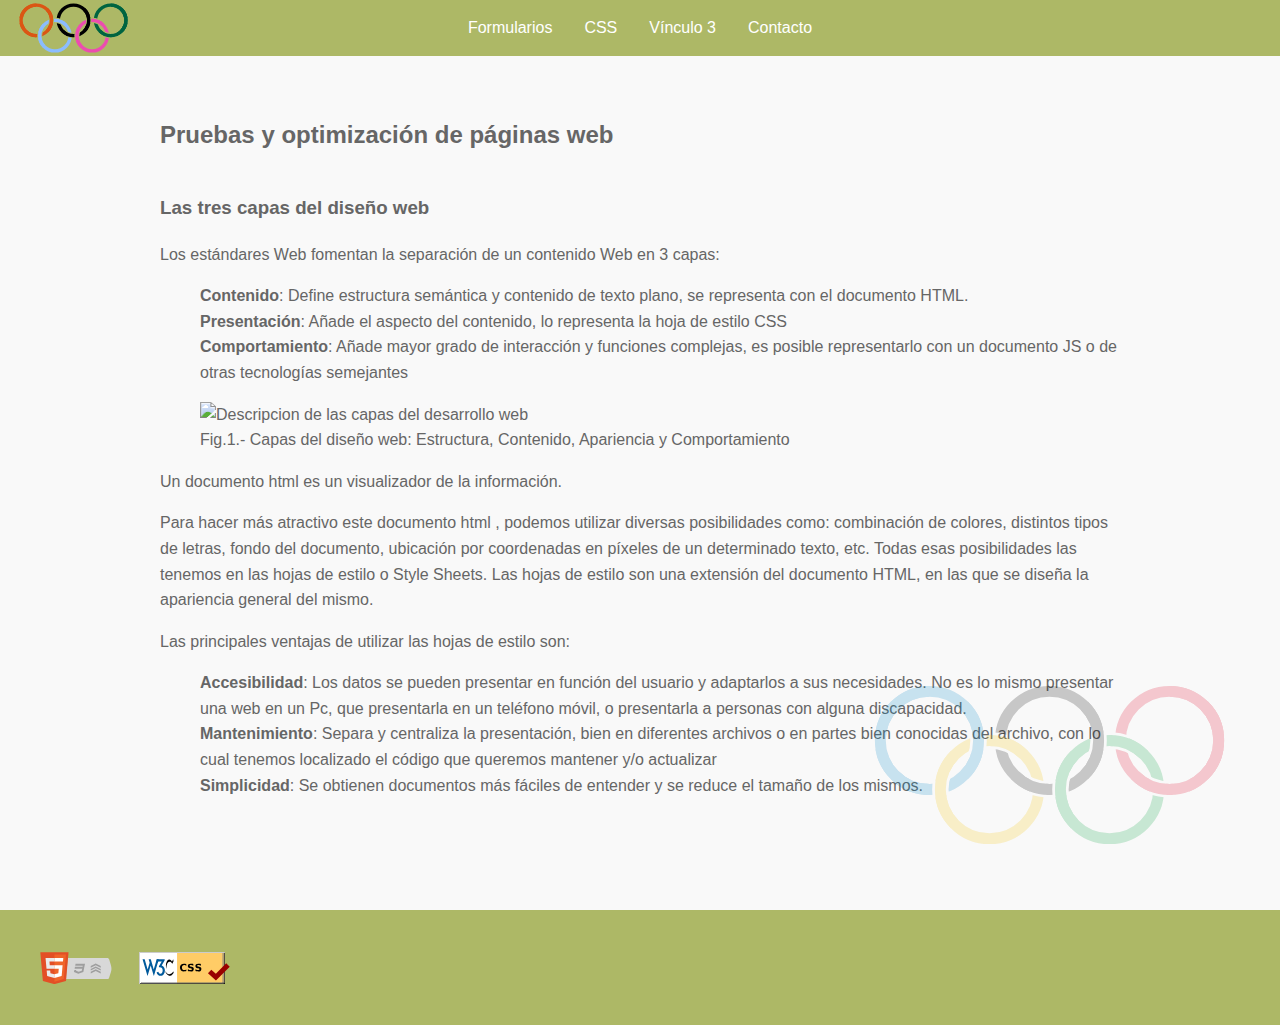
==== pages/css/index.html @ 8000531c "Repara rutas internas" ====
<!DOCTYPE html>
<html lang="es" dir="ltr">

<head>
    <meta charset="utf-8" />
    <meta name="viewport" content="width=device-width, initial-scale=1.0" />
    <meta http-equiv="X-UA-Compatible" content="ie=edge" />
    <meta name="robots" content="noIndex, noFollow" />
    <meta name="description" content="Sitio web de prueba elaborado en el curso de Confección y Publicación de Páginas Web (IFCD0110). Unidad Formativa UF1306 Pruebas de funcionalidades y optimización de páginas web" />
    <link rel="shortcut icon" href="../../assets/img/favicon.ico" type="image/vnd.microsoft.icon" />
    <link rel="stylesheet" type="text/css" href="../../assets/css/application.css" />
    <title>UF1306 | Pruebas de funcionalidades y optimización de páginas web</title>
</head>

<body>
    <!-- El header es la cabecera de la página web lleva el único encabezado h1 de la página -->
    <header class="distribute">
        <a href="../../index.html" title="Inicio">
            <figure class="logo"></figure>
            <h1 class="pechado">MF0951</h1>
        </a>
    </header>
    <nav class="main-center">
        <h2 class="pechado">Menú Principal</h2>
        <input id="icon-menu" name="icon-menu" type="checkbox" />
        <label for="icon-menu" class="icon-menu" aria-label="Abrir/Cerrar">Menú</label>

        <ul class="principal">
            <li>
                <a href="../formularios.html">Formularios</a>
            </li>
            <li>
                <a href="#">CSS</a>
                <ul>
                    <li>
                        <a href="textos.html">Textos</a>
                    </li>
                    <li>
                        <a href="imagenes.html">Imágenes</a>
                    </li>
                    <li>
                        <a href="#">Vínculo 2.c</a>
                    </li>
                </ul>
            </li>
            <li>
                <a href="#">Vínculo 3</a>
            </li>
            <li>
                <a href="../contacto.html">Contacto</a>
            </li>
        </ul>
    </nav>

    <main>
        <section class="tema textos agua justify">
            <header class="portada" style="background-image: url('https://cdn.pixabay.com/photo/2016/11/17/23/29/programming-1832991_960_720.png');">
                <h2>Pruebas y optimización de páginas web</h2>
            </header>
            <article class="article index">
                <h3>Las tres capas del diseño web</h3>
                <p>
                    Los estándares Web fomentan la separación de un contenido Web en 3 capas:
                </p>
                <ul>
                    <li>
                        <strong>Contenido</strong>:
                        <span>
                            Define estructura semántica y contenido de texto plano, se representa con el documento HTML.
                        </span>
                    </li>
                    <li>
                        <strong>Presentación</strong>:
                        <span>
                            Añade el aspecto del contenido, lo representa la hoja de estilo CSS
                        </span>
                    </li>
                    <li>
                        <strong>Comportamiento</strong>:
                        <span>
                            Añade mayor grado de interacción y funciones complejas, es posible representarlo con un documento JS o de otras tecnologías semejantes
                        </span>
                    </li>
                </ul>
                <figure class="img">
                    <img src="assets/img/index_capas-disenho-web.jpeg" alt="Descripcion de las capas del desarrollo web" />
                    <figcaption>
                        Fig.1.- Capas del diseño web: Estructura, Contenido, Apariencia y Comportamiento
                    </figcaption>
                </figure>
                <p>
                    Un documento html es un visualizador de la información.
                </p>
                <p>
                    Para hacer más atractivo este documento html , podemos utilizar diversas posibilidades como: combinación de colores, distintos tipos de letras, fondo del documento, ubicación por coordenadas en píxeles de un determinado texto,
                    etc. Todas esas posibilidades las tenemos en las hojas de estilo o Style Sheets. Las hojas de estilo son una extensión del documento HTML, en las que se diseña la apariencia general del mismo.
                </p>
                <p>
                    Las principales ventajas de utilizar las hojas de estilo son:
                </p>
                <ul>
                    <li>
                        <strong>Accesibilidad</strong>:
                        <span>
                            Los datos se pueden presentar en función del usuario y adaptarlos a sus necesidades. No es lo mismo presentar una web en un Pc, que presentarla en un teléfono móvil, o presentarla a personas con alguna discapacidad.
                        </span>
                    </li>
                    <li>
                        <strong>Mantenimiento</strong>:
                        <span>
                            Separa y centraliza la presentación, bien en diferentes archivos o en partes bien conocidas del archivo, con lo cual tenemos localizado el código que queremos mantener y/o actualizar
                        </span>
                    </li>
                    <li>
                        <strong>Simplicidad</strong>:
                        <span>
                            Se obtienen documentos más fáciles de entender y se reduce el tamaño de los mismos.
                        </span>
                    </li>
                </ul>
            </article>
        </section>
    </main>
    <footer>
        <h2 class="pechado">Pie de página</h2>
        <ul class="validadores">
            <li class="validator cross-centro">
                <a href="https://validator.w3.org/nu/" target="_blank" title="Documento HTML5 validado con Nu Html Checker">
                    <figure class="xhtml5"></figure>
                </a>
            </li>
            <li class="validator cross-centro">
                <a href="https://jigsaw.w3.org/css-validator/" target="_blank" title="Esta página web es un documento CSS versión 3 + SVG válido!">
                    <figure class="w3c"></figure>
                </a>
            </li>
        </ul>
    </footer>

</body>

</html>
---- assets/css/application.css ----
@charset "utf-8";
/*

-------------------------------
    --- Inicializaciones ---
-------------------------------

*/
@import url('_common/_vendors/normalize.css');
@import url('_app/_theme/base.css');
@import url('_app/_theme/variables.css');
/*

-------------------------------------
    --- Maquetación del sitio ---
-------------------------------------

*/
@import url('_app/_theme/tema.css');
/*

-------------------------------------------
    --- Branding | Tema Corporativo ---
-------------------------------------------

*/
@import url('_app/_theme/fonts.css');

/*

----------------------------------------------------------------
    --- Capas (header | menu | main | aside/s | footer ) ---
----------------------------------------------------------------

*/
@import url('_app/_layout/header.css');
@import url('_app/_layout/menu.css');
@import url('_app/_layout/footer.css');
@import url('_app/_layout/formularios.css');

/*

--------------------------------------------------------------------------
    --- Utilidades | librerías de estilos comunes a varios proyectos ---
--------------------------------------------------------------------------

*/
@import url('_common/_utils/iconos.css');
@import url('_common/_utils/flexbox.css');
@import url('_common/_utils/visibilidad.css');


/*

----------------------------------------------------------------
    --- Vistas, estilos de las páginas ---
----------------------------------------------------------------

*/
@import url('_app/_views/common.css');
@import url('_app/_views/index.css');
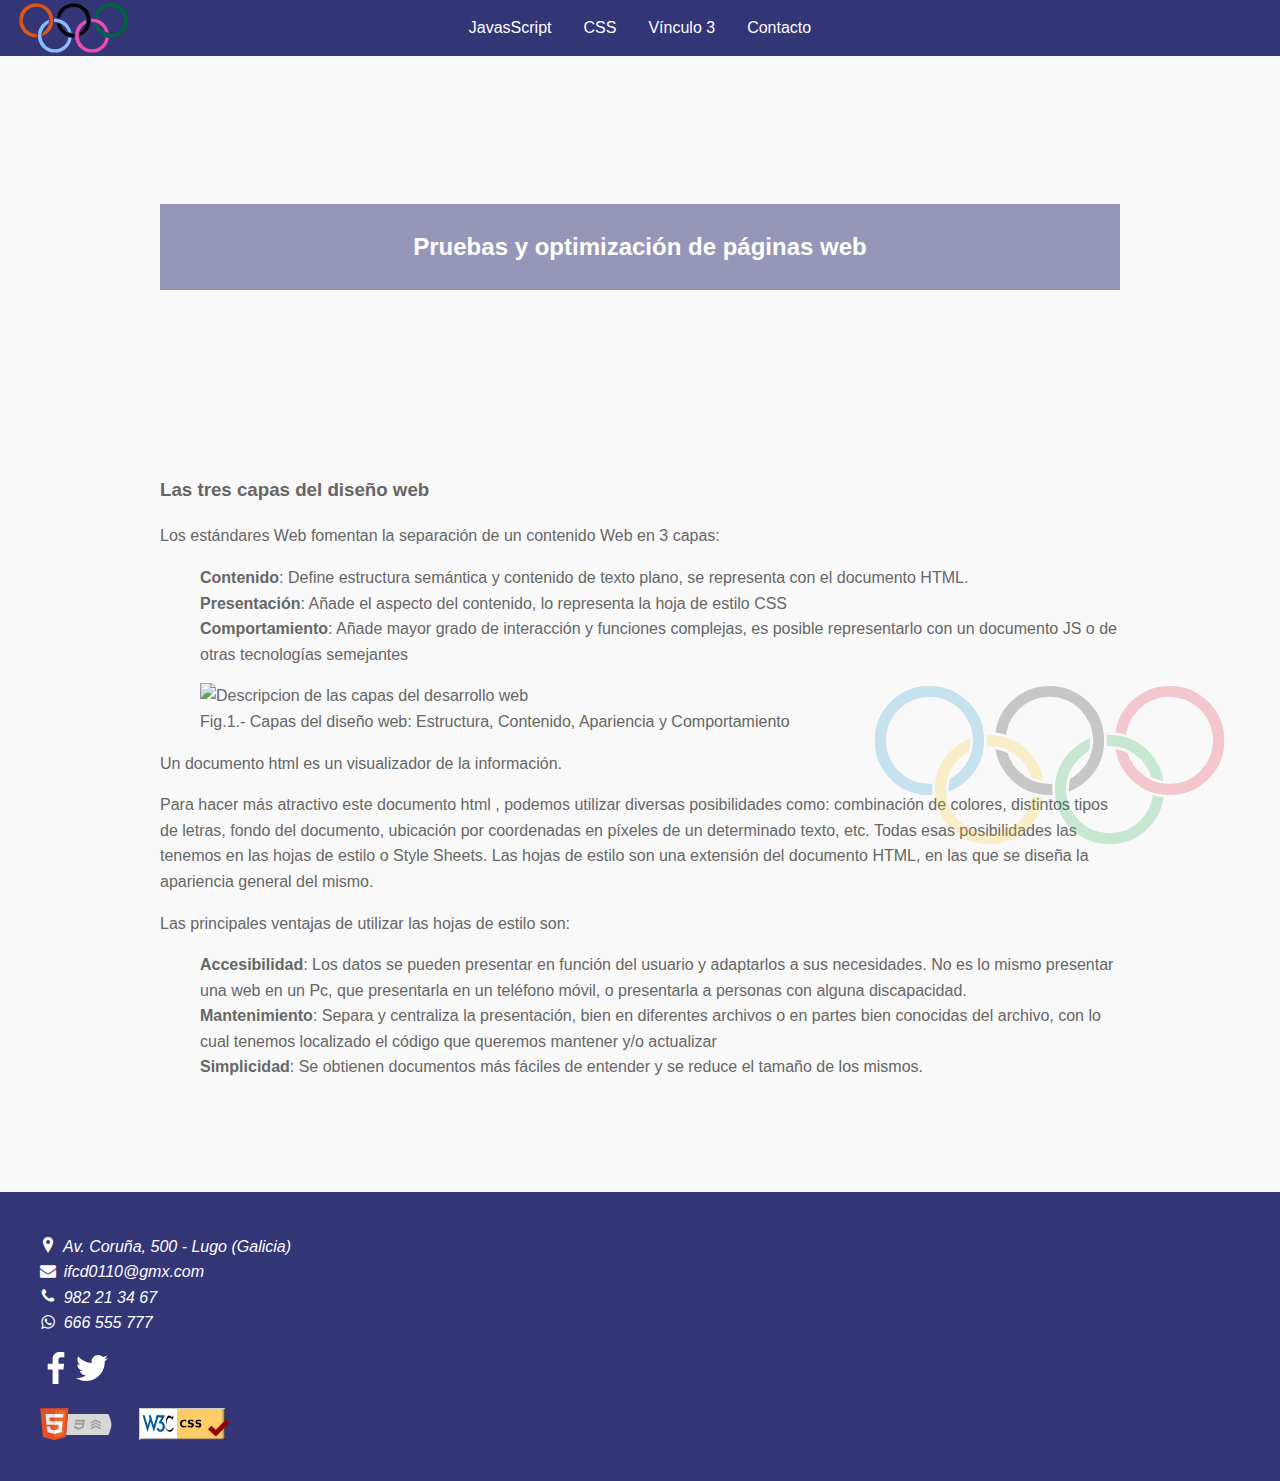
==== commit 9c8ea95e: "Verifica todos los menus" ====
--- a/pages/css/index.html
+++ b/pages/css/index.html
@@ -27,7 +27,12 @@
 
         <ul class="principal">
             <li>
-                <a href="../formularios.html">Formularios</a>
+                <a href="../javascript/index.html">JavasScript</a>
+                <ul>
+                    <li>
+                        <a href="../javascript/formularios.html">Formularios</a>
+                    </li>
+                </ul>
             </li>
             <li>
                 <a href="#">CSS</a>
@@ -123,20 +128,83 @@
     </main>
     <footer>
         <h2 class="pechado">Pie de página</h2>
-        <ul class="validadores">
-            <li class="validator cross-centro">
-                <a href="https://validator.w3.org/nu/" target="_blank" title="Documento HTML5 validado con Nu Html Checker">
-                    <figure class="xhtml5"></figure>
-                </a>
-            </li>
-            <li class="validator cross-centro">
-                <a href="https://jigsaw.w3.org/css-validator/" target="_blank" title="Esta página web es un documento CSS versión 3 + SVG válido!">
-                    <figure class="w3c"></figure>
-                </a>
-            </li>
-        </ul>
+        <section class="contentinfo">
+            <h3 class="pechado">Información de contacto</h3>
+            <address>
+                <ul>
+                    <li>
+                        <a href="https://goo.gl/maps/s3k1C7FEyn3WrrVn7" title="Ven a visitarnos" target="_blank">
+                            <span class="icon-location" aria-hidden="true"></span>
+                            <span>Av. Coruña, 500 - Lugo (Galicia)</span>
+                        </a>
+                    </li>
+                    <li>
+                        <a href="mailto:ifcd0110@gmx.com" title="Escríbenos" target="_blank">
+                            <span class="icon-mail" aria-hidden="true"></span>
+                            <span>ifcd0110@gmx.com</span>
+                        </a>
+                    </li>
+                    <li>
+                        <a href="tel:+34982213467" title="Llámanos" target="_blank">
+                            <span class="icon-phone" aria-hidden="true"></span>
+                            <span>982 21 34 67</span>
+                        </a>
+                    </li>
+                    <li>
+                        <a href="whatsapp://send?" title="Chatea con nosostros" target="_blank">
+                            <span class="icon-whatsapp" aria-hidden="true"></span>
+                            <span>666 555 777</span>
+                        </a>
+                    </li>
+                </ul>
+            </address>
+        </section>
+
+        <section class="sociales">
+            <h3 class="pechado">Síguenos en nuestras redes sociales</h3>
+            <ul>
+                <li>
+                    <a href="https://es-es.facebook.com/" target="_blank" title="Síguenos en Facebook">
+                        <figure class="social facebook">
+                            <svg role="img" version="1.1" xmlns="http://www.w3.org/2000/svg" xmlns:xlink="http://www.w3.org/1999/xlink" x="0px" y="0px" xml:space="preserve" width="16" height="16" viewBox="0 0 155.139 155.139">
+
+                                <path d="M89.584,155.139V84.378h23.742l3.562-27.585H89.584V39.184
+                                c0-7.984,2.208-13.425,13.67-13.425l14.595-0.006V1.08C115.325,0.752,106.661,0,96.577,0C75.52,0,61.104,12.853,61.104,36.452
+                                v20.341H37.29v27.585h23.814v70.761H89.584z" />
+                            </svg>
+
+                        </figure>
+                    </a>
+                </li>
+                <li>
+                    <figure class="social twitter">
+                        <svg role="img" version="1.1" xmlns="http://www.w3.org/2000/svg" xmlns:xlink="http://www.w3.org/1999/xlink" x="0px" y="0px" xml:space="preserve" width="100%" height="100%" viewBox="0 0 16 16">
+
+                            <path
+                                d="M15.969,3.058c-0.586,0.26-1.217,0.436-1.878,0.515c0.675-0.405,1.194-1.045,1.438-1.809c-0.632,0.375-1.332,0.647-2.076,0.793c-0.596-0.636-1.446-1.033-2.387-1.033c-1.806,0-3.27,1.464-3.27,3.27 c0,0.256,0.029,0.506,0.085,0.745C5.163,5.404,2.753,4.102,1.14,2.124C0.859,2.607,0.698,3.168,0.698,3.767 c0,1.134,0.577,2.135,1.455,2.722C1.616,6.472,1.112,6.325,0.671,6.08c0,0.014,0,0.027,0,0.041c0,1.584,1.127,2.906,2.623,3.206 C3.02,9.402,2.731,9.442,2.433,9.442c-0.211,0-0.416-0.021-0.615-0.059c0.416,1.299,1.624,2.245,3.055,2.271 c-1.119,0.877-2.529,1.4-4.061,1.4c-0.264,0-0.524-0.015-0.78-0.046c1.447,0.928,3.166,1.469,5.013,1.469 c6.015,0,9.304-4.983,9.304-9.304c0-0.142-0.003-0.283-0.009-0.423C14.976,4.29,15.531,3.714,15.969,3.058z" />
+                        </svg>
+
+                    </figure>
+                </li>
+            </ul>
+        </section>
+
+        <section class="footer__pie">
+            <h3 class="pechado">Página web validada por el W3C</h3>
+            <ul class="validadores">
+                <li class="validator cross-centro">
+                    <a href="https://validator.w3.org/nu/" target="_blank" title="Documento HTML5 validado con Nu Html Checker">
+                        <figure class="xhtml5"></figure>
+                    </a>
+                </li>
+                <li class="validator cross-centro">
+                    <a href="https://jigsaw.w3.org/css-validator/" target="_blank" title="Esta página web es un documento CSS versión 3 + SVG válido!">
+                        <figure class="w3c"></figure>
+                    </a>
+                </li>
+            </ul>
+        </section>
     </footer>
-
 </body>
 
 </html>
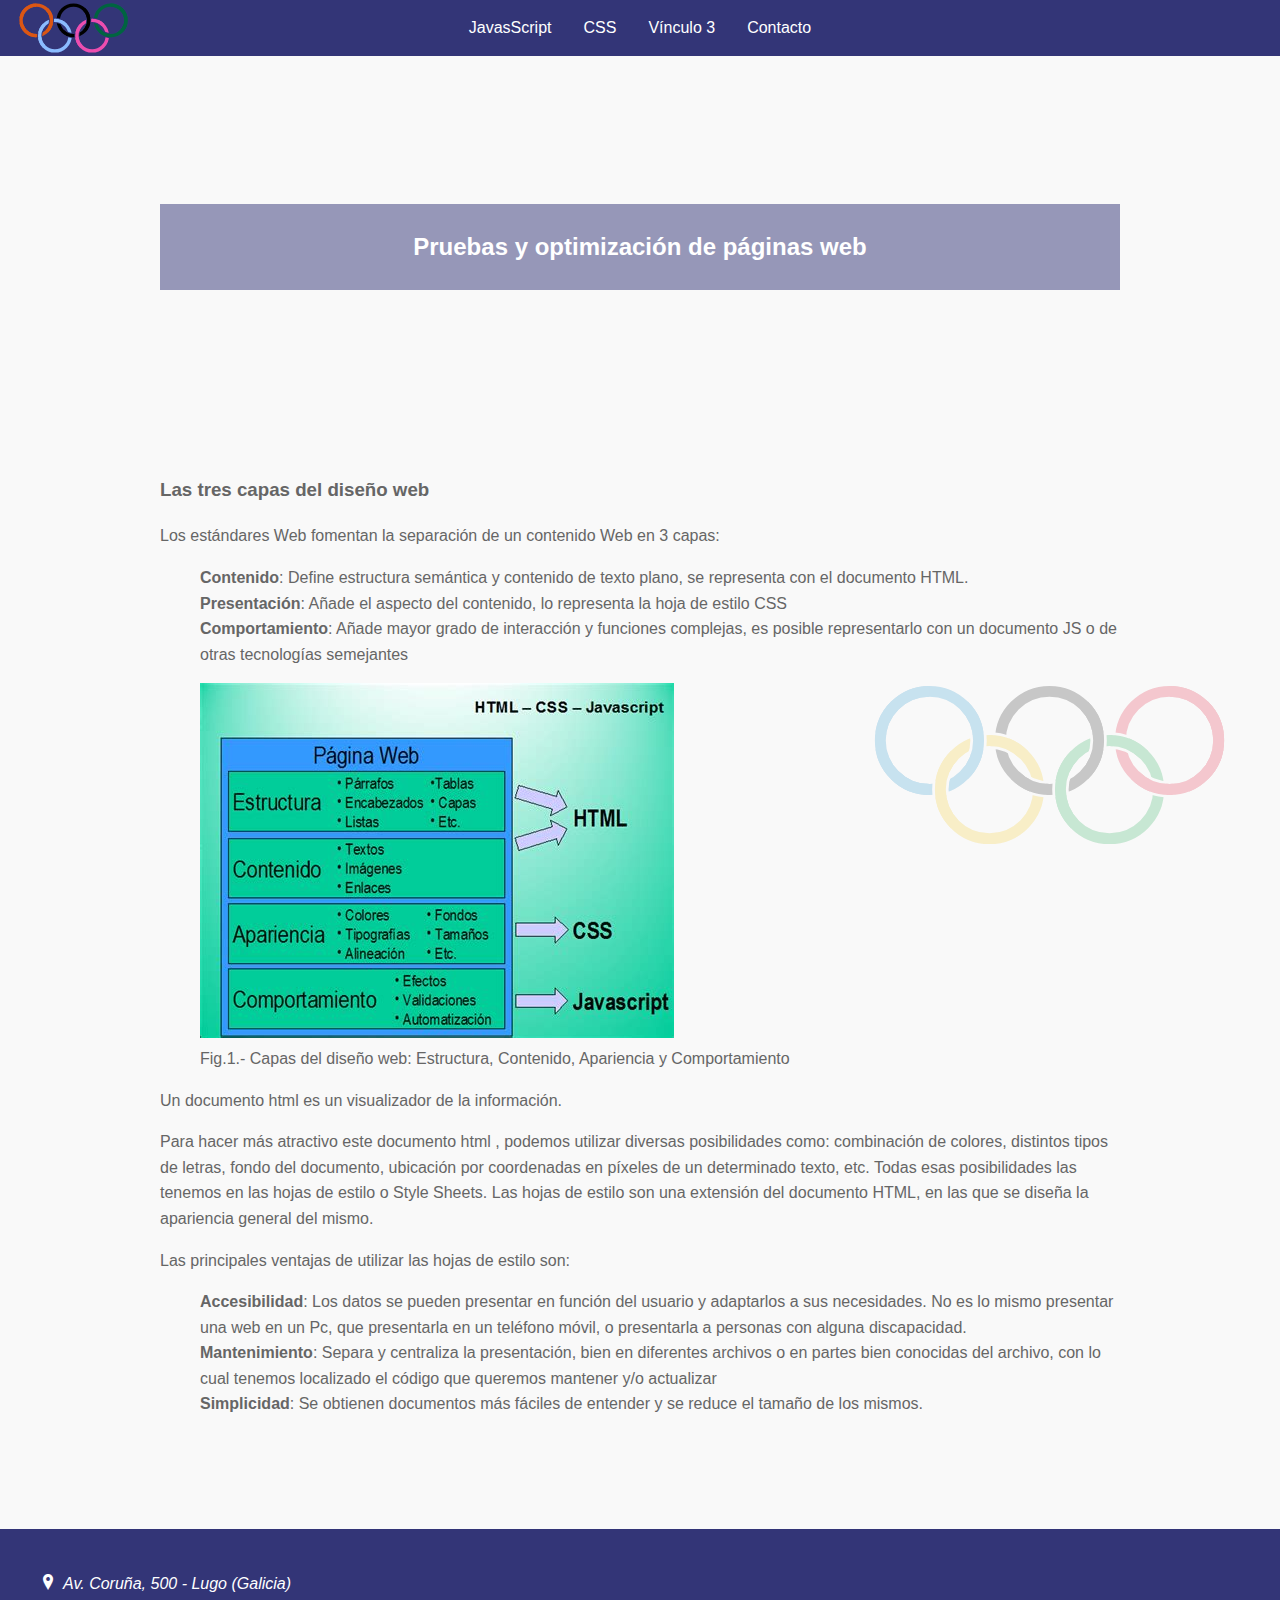
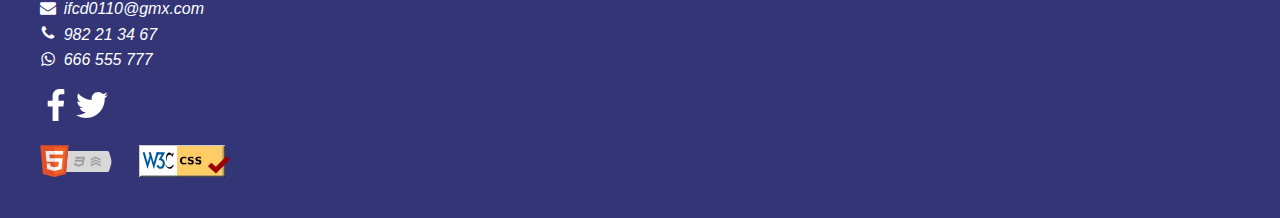
==== commit 49ea825e: "Unificando CSS" ====
--- a/pages/css/index.html
+++ b/pages/css/index.html
@@ -8,7 +8,13 @@
     <meta name="robots" content="noIndex, noFollow" />
     <meta name="description" content="Sitio web de prueba elaborado en el curso de Confección y Publicación de Páginas Web (IFCD0110). Unidad Formativa UF1306 Pruebas de funcionalidades y optimización de páginas web" />
     <link rel="shortcut icon" href="../../assets/img/favicon.ico" type="image/vnd.microsoft.icon" />
-    <link rel="stylesheet" type="text/css" href="../../assets/css/application.css" />
+
+    <link rel="stylesheet" href="../../assets/css/_common/_vendors/normalize.css" />
+    <link rel="stylesheet" href="../../assets/css/_common/_vendors/animate.css" />
+    <link rel="stylesheet" href="../../assets/css/_common/_utils/flexbox.css" />
+    <link rel="stylesheet" href="../../assets/css/_common/_utils/visibilidad.css" />
+    <link rel="stylesheet" href="../../assets/css/aplicado.css" />
+
     <title>UF1306 | Pruebas de funcionalidades y optimización de páginas web</title>
 </head>
 
@@ -88,7 +94,7 @@
                     </li>
                 </ul>
                 <figure class="img">
-                    <img src="assets/img/index_capas-disenho-web.jpeg" alt="Descripcion de las capas del desarrollo web" />
+                    <img src="../../assets/img/index_capas-disenho-web.jpeg" alt="Descripcion de las capas del desarrollo web" />
                     <figcaption>
                         Fig.1.- Capas del diseño web: Estructura, Contenido, Apariencia y Comportamiento
                     </figcaption>
--- a/assets/css/_common/_utils/flexbox.css
+++ b/assets/css/_common/_utils/flexbox.css
@@ -0,0 +1,214 @@
+/*
+    todo: las clases de alineacion (justify, top, bottom ..)
+    se aplican a un item unico o a todo un contenedor para que hereden sus hijos
+*/
+/*
+    =======================
+        = CLASS FLEX =
+    =======================
+*/
+/* ----------- CONTAINER -----------
+    display: flex; or inline-flex
+*/
+
+.linea,
+.continente {
+    display: flex;
+    margin-left: auto;
+    margin-right: auto;
+    width: 100%;
+}
+
+.continente {
+    flex-wrap: wrap;
+}
+
+/* ----------- ITEM ----------- */
+.celda,
+.contenido { margin: 0; }
+
+.contenido { width : 100%; }
+
+/*
+    ================================
+        = CLASS FLEX CONTAINER =
+    ================================
+*/
+/* ----------- FLEX DIRECTION ----------------------------------
+    flex-direction: row | row-reverse | column | column-reverse;
+*/
+.reverse,
+.reverse-wrap {
+    display: flex;
+    flex-direction: row-reverse;
+}
+
+.reverse-wrap { flex-wrap: wrap; }
+
+.column,
+.column-wrap,
+.column-reverse {
+    display: flex;
+    flex-direction: column;
+}
+
+.column-wrap { flex-wrap: wrap; }
+
+.column-reverse { flex-direction: column-reverse; }
+
+
+/* ========== MAIN-AXIS =================== */
+
+/* ----------- JUSTIFY-CONTENT ------------ */
+/*
+    justify-content:
+        flex-start | flex-end | center | space-between | space-around; */
+
+/* --- flex-start --- */
+.main-inicio,
+.main-start {
+    display: flex;
+    justify-content: flex-start;
+}
+
+.main-start { flex-wrap: wrap; }
+
+/* --- flex-end --- */
+.main-fin,
+.main-end {
+    display: flex;
+    justify-content: flex-end;
+}
+
+.main-end { flex-wrap: wrap; }
+
+/* --- center --- */
+
+.main-centro,
+.main-center {
+    display: flex;
+    justify-content: center;
+}
+
+/* Bug ie10 idem column */
+.column-main-centro,
+.column-main-center {
+    display: flex;
+    flex-direction: column;
+
+    justify-content: center;
+    -webkit-box-pack: center;
+    -ms-flex-pack: center;
+    text-align: center;
+}
+
+.main-center,
+.column-main-center {
+    flex-wrap: wrap;
+}
+
+/* -- space-between --- */
+
+.justificado,
+.justify {
+    display: flex;
+    justify-content: space-between;
+}
+
+.justify { flex-wrap: wrap; }
+
+/* --- space-around --- */
+
+.rodeado,
+.distribute {
+    justify-content: space-around;
+    display: flex;
+}
+
+.distribute { flex-wrap: wrap; }
+
+
+/*  ======== CROSS-AXIS ========================== */
+
+/* --------- ALIGN-ITEMS & ALIGN CONTENT ...------ */
+/*
+    align-items:
+        flex-start | flex-end | center | baseline | stretch; */
+
+
+/*  --- start --- */
+
+.cross-inicio,
+.cross-start {
+    display: flex;
+    align-items: flex-start;
+    align-content: flex-start;
+}
+
+.cross-start { flex-wrap: wrap; }
+
+/*  --- end --- */
+
+.cross-fin,
+.cross-end {
+    display: flex;
+    align-items: flex-end;
+    align-content: flex-end;
+}
+
+.cross-end { flex-wrap: wrap; }
+
+
+/*  --- center --- */
+
+.cross-centro,
+.cross-center {
+    display: flex;
+    align-items: center;
+    align-content: center;
+}
+
+/* // Bug ie10 idem column */
+.column-cross-centro,
+.column-cross-center {
+    display: flex;
+    flex-direction: column;
+
+    align-items: center;
+    align-content: center;
+}
+
+.cross-center,
+.column-cross-center {
+    flex-wrap: wrap;
+}
+
+/* ------------------------------------------------------
+    --- Centrado absoluto (vertical y horizontal) ---
+--------------------------------------------------------- */
+
+.abcentro,
+.abcenter {
+    display: flex;
+    justify-content: center;
+    align-items: center;
+    align-content: center;
+    text-align: center;
+}
+
+/* // Bug ie10 idem column */
+.column-abcentro,
+.column-abcenter {
+    display: flex;
+    flex-direction: column;
+
+    justify-content: center;
+    align-items: center;
+    align-content: center;
+    text-align: center;
+}
+
+.abcenter,
+.column-abcenter {
+    flex-wrap: wrap;
+}
--- a/assets/css/_common/_utils/visibilidad.css
+++ b/assets/css/_common/_utils/visibilidad.css
@@ -0,0 +1,29 @@
+/* Contenido visible a algunos lectores de pantalla */
+
+.oculto { display: none; }
+
+/* Contenido invisible al ojo humano, pero ...  */
+/* Contenido visible a la Tecnología de Asistencia (AT) */
+    /* http://www.cssmojo.com/hide-content-from-sighted-users/ */
+    /* Sirve para ocultar a la vista ocular pero accesible en los lectores de pantalla, robots y validadores */
+
+.pechado {
+    position: absolute !important;
+    clip: rect(1px, 1px, 1px, 1px);
+    /* Para ie6, ie7 */
+    clip: rect(1px 1px 1px 1px);
+    padding: 0 !important;
+    border: 0 !important;
+    height: 0px !important;
+    width: 0px !important;
+    overflow: hidden;
+}
+
+/* Contenido inaccesible */
+
+.pechadisimo, .print {
+    display: none;
+    visibility: hidden;
+    overflow-x: hidden;
+    height: 0;
+}
--- a/assets/css/aplicado.css
+++ b/assets/css/aplicado.css
@@ -0,0 +1,1183 @@
+@charset "UTF-8";
+/*
+
+-------------------------------
+    --- Inicializaciones ---
+-------------------------------
+
+*/
+@import url('_common/_vendors/normalize.css');
+
+/* @import url('_app/_theme/base.css'); */
+
+/*=============================================>>>>>
+* Web Design | Content Creation
+* Responsive Web Desing | Usable and Accessible Design
+* Framework Css3 | Semantic html5 templates
+* W3C Validator
+* (CC BY-NC)
+* @version 1.3 June 2017
+* @author Sonia Álvarez Brasa
+===============================================>>>>>*/
+
+/*
+    Las reglas agrupadas en esta categoría se aplican a
+    selectores HTML puros y sin descendientes.
+*/
+
+/* A TODOS: comodin no recomendable */
+*,
+*:before,
+*:after {
+    box-sizing: border-box;
+}
+
+/* Centrado automático y familia por defecto */
+body {
+    margin: 0;
+    font-family: sans-serif;
+}
+
+/* imagenes responsive */
+img {
+    max-width: 100%;
+    height: auto;
+}
+
+ul {
+    list-style: none;
+}
+
+a {
+    text-decoration: none;
+}
+
+
+
+:root {
+    /*
+
+    --------------------------------
+        --- header del sitio ---
+    --------------------------------
+
+    */
+    --height-header: 3.5rem;
+    /*
+
+    --------------------------------
+        --- logo del sitio ---
+    --------------------------------
+
+    */
+    /* Logo olímpico 1020 x 495 pixeles */
+    --url-logo-header: url('../svg/logo.svg');
+
+    /* ratio del logo 1020/495 */
+    /* ancho del logo = --height-header * ratio */
+    --wlogo-header: 7.21rem;
+    /* Efecto al hover */
+    --logo-filter--hover: hue-rotate(180deg);
+    /* Ejemplo de filtro múltiple */
+    /* filter: brightness(0.8) sepia(0.8) saturate(80); */
+
+    /*
+        URL's y ratios logos validadores
+    */
+    --url_w3c: url('../svg/w3c/css.svg');
+    --url_xhtml5: url('../svg/w3c/html5.svg');
+    --w3c_ratio: 88/31;
+    --xhtml5_ratio: 182/64;
+    --height-w3c: 1.5em;
+    /*
+
+    ------------------------------------
+        --- Colores corporativos ---
+    ------------------------------------
+
+    */
+    --color-b: #333577;
+    --color-t1: #807515;
+    --color-t2: #553000;
+    /* bootstrap Colors */
+    --color-primary: #007bff;
+    --color-secondary: #6c757d;
+    --color-success: #28a745;
+    --color-danger: #dc3545;
+    --color-warning: peru;
+    --color-info: #17a2b8;
+    --color-light: #f8f9fa;
+    --color-dark: #343a40;
+    --bg-body: #f9f9f9;
+    --color-body: #666666;
+    /* Colores menu */
+    --bg-menu: var(--color-b);
+    --bg-menu-item--hover: rgba(255, 255, 255, 0.2);
+    --bg-submenu: var(--color-t1);
+    --bg-submenu-item--hover: rgba(255, 255, 255, 0.4);
+    --bg-label-rwd: var(--color-b);
+    --bg-label-rwd--hover: var(--color-b);
+    --color-menu: #ffffff;
+    --color-menu--hover: #fff9c4;
+    --color-submenu: #ffffff;
+    --color-submenu--hover: var(--color-b);
+    --color-label-rwd: #ffffff;
+    --color-label-rwd--hover: #fff9c4;
+    /*
+
+        --- @media queries del sitio  ---
+
+    */
+    /* Para casos de global width máximo */
+    --max-width: 100%;
+    /* Declaración de los @media del sitio */
+    /* 480px */
+    --xs: 30rem;
+    /* 768px */
+    --xm: 48rem;
+    /* 1040px */
+    --xl: 65rem;
+    /* 1440px */
+    --xxl: 90rem;
+    /* 1600px */
+    --xxxl: 100rem;
+
+
+    /*
+        --- Imágenes del Sitio ---
+    */
+
+    /* Categoría CSS, Página textos */
+    --img_cat1_img1: url('../img/css_textos_1280x856.jpg');
+
+    --img_cat1_img2: url('../img/css_imagenes_1280x847.jpg');
+}
+
+/*
+-------------------------------------
+    --- Maquetación del sitio ---
+-------------------------------------
+
+*/
+/* @import url('_app/_theme/tema.css'); */
+
+
+/*
+    Las reglas agrupadas en esta categoria se aplican a
+    todo el proyecto como identidad corporativa.
+    Es la capa visual.
+*/
+
+/* ----------- MAQUETACIÓN ----------- */
+html, body, main {
+    min-height: 100%;
+}
+
+body {
+    position: relative;
+}
+
+body>header {
+    position: fixed;
+    top: 0;
+    height: var(--height-header);
+    z-index: 3;
+}
+
+body>nav {
+    position: fixed;
+    top: 0;
+    left: 0;
+    width: 100%;
+    z-index: 2;
+}
+
+body>nav ul li a {
+    line-height: var(--height-header);
+}
+
+body main {
+    min-height: 100%;
+    /* Bug ie10 */
+    min-height: 100vh;
+    height: auto;
+    margin-top: var(--height-header);
+    width: 100%;
+}
+
+@media screen and (min-width: 49rem) {
+    body main {
+        /* Efecto Parallax */
+        /* Height footer: */
+        /* margin-bottom: 100vh;     */
+        display: flex;
+        flex-wrap: wrap;
+        justify-content: space-between;
+    }
+}
+
+/*
+
+-------------------------------------------
+    --- Icon fonts ---
+-------------------------------------------
+
+*/
+/* @import url('_app/_theme/fonts.css'); */
+
+@font-face {
+  font-family: "wcstudio";
+  src:url("../fonts/wcstudio.eot");
+  src:url("../fonts/wcstudio.eot?#iefix") format("embedded-opentype"),
+    url("../fonts/wcstudio.woff") format("woff"),
+    url("../fonts/wcstudio.ttf") format("truetype"),
+    url("../fonts/wcstudio.svg#wcstudio") format("svg");
+  font-weight: normal;
+  font-style: normal;
+
+}
+
+[data-icon]:before {
+  font-family: "wcstudio" !important;
+  content: attr(data-icon);
+  font-style: normal !important;
+  font-weight: normal !important;
+  font-variant: normal !important;
+  text-transform: none !important;
+  speak: none;
+  line-height: 1;
+  -webkit-font-smoothing: antialiased;
+  -moz-osx-font-smoothing: grayscale;
+}
+
+[class^="icon-"]:before,
+[class*=" icon-"]:before {
+  font-family: "wcstudio" !important;
+  font-style: normal !important;
+  font-weight: normal !important;
+  font-variant: normal !important;
+  text-transform: none !important;
+  speak: none;
+  line-height: 1;
+  -webkit-font-smoothing: antialiased;
+  -moz-osx-font-smoothing: grayscale;
+}
+
+.icon-menu:before {
+  content: "\61";
+}
+.icon-location:before {
+  content: "\62";
+}
+.icon-mail:before {
+  content: "\63";
+}
+.icon-phone:before {
+  content: "\64";
+}
+.icon-fax:before {
+  content: "\65";
+}
+.icon-print:before {
+  content: "\66";
+}
+.icon-mobile:before {
+  content: "\67";
+}
+.icon-whatsapp:before {
+  content: "\68";
+}
+
+[class^="icon-"]:before,
+[class*=" icon-"]:before {
+    position: relative;
+    top: 0.1em;
+    margin-right: 0.2em;
+}
+
+
+/*
+
+----------------------------------------------------------------
+    --- Capas (header | menu | main | aside/s | footer ) ---
+----------------------------------------------------------------
+
+*/
+/* @import url('_app/_layout/header.css'); */
+
+/*
+    ----------------------------
+        --- Site header ---
+    ----------------------------
+
+*/
+body > header {
+    background-color: var(--color-b);
+}
+
+body>header a figure.logo {
+    background-image: var(--url-logo-header);
+    height: var(--height-header);
+    width: var(--wlogo-header);
+    margin: 0;
+    background-color: transparent;
+    background-repeat: no-repeat;
+    background-position: 50% 50%;
+    background-size: cover;
+    background-attachment: scroll;
+    background-origin: border-box;
+    filter: none;
+    margin-left: 1em;
+    margin-right: 1em;
+}
+
+body>header a:focus figure.logo,
+body>header a:target figure.logo,
+body>header a:hover figure.logo {
+    /* filter: brightness(0.8) sepia(0.8) saturate(80); */
+    filter: var(--logo-filter--hover);
+}
+
+
+
+/* @import url('_app/_layout/menu.css'); */
+
+/*
+
+    Menu & submenu Responsive
+
+    by Sonia Álvarez
+
+*/
+
+body > nav {
+    background-color: var(--bg-menu);
+}
+
+/* Lista principal */
+body>nav ul.principal {
+    margin: 0;
+    padding: 0;
+    list-style: none;
+}
+
+/* Listas submenus */
+body>nav ul.principal li ul {
+    width: auto;
+    height: auto;
+    margin: 0;
+    padding: 0;
+    list-style: none;
+}
+body>nav ul.principal li ul li {
+    width: 100%;
+}
+
+
+/* Todos los ítems */
+body>nav ul.principal li {
+    transition: all 0.5s ease-out;
+}
+
+/* Todos los enlaces */
+body>nav ul.principal li a {
+    display: block;
+    width: 100%;
+    padding-left: 1em;
+    padding-right: 1em;
+    white-space: nowrap;
+    font-weight: normal;
+}
+
+
+
+/* Colores del menú principal */
+
+body>nav ul.principal {
+    background-color: transparent;
+}
+body>nav ul.principal > li {
+    background-color: var(--bg-menu);
+}
+
+body>nav ul.principal > li > a {
+    color: var(--color-menu);
+}
+
+body>nav ul.principal > li:focus,
+body>nav ul.principal > li:target,
+body>nav ul.principal > li:hover {
+    background-color: var(--bg-menu-item--hover);
+}
+
+body>nav ul.principal > li:focus > a,
+body>nav ul.principal > li:target > a,
+body>nav ul.principal > li:hover > a {
+    color: var(--color-menu--hover);
+}
+
+/* Colores del submenú */
+
+body>nav ul.principal li ul {
+    background-color: var(--bg-submenu);
+}
+
+body>nav ul.principal>li>ul>li {
+    background-color: transparent;
+}
+
+body>nav ul.principal > li > ul > li > a {
+    color: var(--color-submenu);
+}
+
+
+body>nav ul.principal>li>ul>li:focus,
+body>nav ul.principal>li>ul>li:target,
+body>nav ul.principal>li>ul>li:hover {
+    background-color: var(--bg-submenu-item--hover);
+}
+
+body>nav ul.principal>li>ul>li:focus > a,
+body>nav ul.principal>li>ul>li:target > a,
+body>nav ul.principal>li>ul>li:hover > a {
+    color: var(--color-submenu--hover);
+}
+
+/*
+
+    Colores a la inversa hasta @media 48.9rem
+
+*/
+
+@media screen and (max-width: 48.9rem) {
+/* Colores del menú principal */
+
+    body>nav ul.principal {
+        background-color: var(--bg-submenu);
+    }
+    body>nav ul.principal > li {
+        background-color: transparent;
+    }
+
+    body>nav ul.principal > li > a {
+        color: var(--color-submenu);
+    }
+
+    body>nav ul.principal > li:focus,
+    body>nav ul.principal > li:target,
+    body>nav ul.principal > li:hover {
+        background-color: var(--bg-submenu-item--hover);
+    }
+
+    body>nav ul.principal > li:focus > a,
+    body>nav ul.principal > li:target > a,
+    body>nav ul.principal > li:hover > a {
+        color: var(--color-submenu--hover);
+    }
+
+    /* Colores del submenú */
+
+    body>nav ul.principal li ul {
+        background-color: transparent;
+    }
+
+    body>nav ul.principal>li>ul>li {
+        background-color: var(--bg-menu);
+    }
+
+    body>nav ul.principal ul > li > a {
+        color: var(--color-menu);
+    }
+
+
+    body>nav ul.principal>li>ul>li:focus,
+    body>nav ul.principal>li>ul>li:target,
+    body>nav ul.principal>li>ul>li:hover {
+        background-color: var(--bg-menu-item--hover);
+    }
+
+    body>nav ul.principal ul>li:focus > a,
+    body>nav ul.principal ul>li:target > a,
+    body>nav ul.principal ul>li:hover > a {
+        color: var(--color-menu--hover);
+    }
+}
+
+@media screen and (max-width: 48.9rem) {
+    body>nav {
+        background-color: var(--bg-label-rwd);
+    }
+    #icon-menu+label {
+        color: var(--color-label-rwd);
+    }
+    #icon-menu:checked+label {
+        background-color: var(--bg-label-rwd--hover);
+        color: var(--color-label-rwd--hover);
+    }
+}
+
+
+/* Icon-fonts */
+body>nav ul.principal li[class*="icon-"] {
+    padding-left: 1em;
+    color: var(--color-menu);
+}
+
+body>nav ul.principal li[class*="icon-"]>a {
+    padding-left: 0;
+}
+
+body>nav ul.principal li[class*="icon-"]:before {
+    top: 0;
+}
+
+
+/* Icon-font, normalmente icono hamburguesa para formato móvil */
+body>nav #icon-menu {
+    position: absolute !important;
+    clip: rect(1px 1px 1px 1px);
+    /* Para ie6, ie7 */
+    clip: rect(1px 1px 1px 1px);
+    padding: 0 !important;
+    border: 0 !important;
+    height: 1px !important;
+    width: 1px !important;
+    overflow: hidden;
+}
+
+/*
+
+    Media Queries
+
+*/
+/*
+    @media hasta 48.9rem
+
+*/
+@media screen and (max-width: 48.9rem) {
+    body>nav ul.principal {
+        width: 100%;
+        height: 100%;
+        max-height: calc(100vh - var(--height-header));
+        overflow-y: auto;
+        display: none;
+    }
+
+    body>nav ul.principal > li {
+        width: 100%;
+        /* border-bottom */
+        height: calc(100% - 1px);
+    }
+    body>nav ul.principal li {
+        border-bottom: 1px solid rgba(255,255,255, 0.2);
+    }
+    body>nav ul.principal > li ul {
+        padding-left: 2em;
+    }
+
+    body>nav ul.principal li:last-child {
+        border-bottom: none;
+        padding-bottom: 2em;
+    }
+
+    #icon-menu+label {
+        display: block;
+        line-height: var(--height-header);
+        text-align: center;
+        cursor: pointer;
+    }
+
+    #icon-menu:checked+label {
+        width: 100%;
+    }
+
+    #icon-menu:checked~ul.principal {
+        display: block;
+    }
+}
+
+/*
+    @media desde 49rem
+
+*/
+
+@media all and (min-width: 49rem) {
+    body>nav ul.principal {
+        display: flex;
+        justify-content: center;
+    }
+
+    body>nav ul.principal>li {
+        display: inline-flex;
+        position: relative;
+    }
+
+    body>nav ul.principal>li[class*="icon-"]:before {
+        top: -0.1em;
+    }
+
+    body>nav ul.principal>li>ul {
+        position: absolute;
+        top: var(--height-header);
+        transition: opacity 0.5s linear;
+        /* opacity: 0; */
+        display: none;
+    }
+
+    body>nav ul.principal>li>ul li {
+        padding-left: 1em;
+        padding-right: 1em;
+        margin-bottom: 1px;
+    }
+
+    body>nav ul.principal>li:focus>ul,
+    body>nav ul.principal>li:target>ul,
+    body>nav ul.principal>li:hover>ul {
+        display: block;
+    }
+
+    #icon-menu {
+        display: none;
+    }
+
+    #icon-menu+label {
+        display: none;
+    }
+}
+
+
+
+
+/* @import url('_app/_layout/footer.css'); */
+
+body>footer {
+    position: relative;
+    width: 100%;
+    padding-top: 2%;
+    padding-bottom: 2%;
+    background-color: var(--color-b);
+}
+
+body > footer a {
+    color: white;
+}
+
+body > footer a:hover {
+    color: yellow;
+    border-bottom: 1px solid yellow;
+}
+
+body > footer ul.validadores {
+    display: flex;
+    justify-content: flex-start;
+}
+
+body > footer ul li.validator {
+}
+
+body > footer ul li.validator a {
+    display: inline-block;
+    padding: 0 0.5em 0 0;
+}
+
+
+body > footer ul li.validator a img.w3c,
+body > footer ul li.validator a figure.w3c {
+    background-image: var(--url_w3c);
+}
+
+body > footer ul li.validator a img.xhtml5,
+body > footer ul li.validator a figure.xhtml5 {
+    background-image: var(--url_xhtml5);
+}
+
+body > footer ul li.validator a img,
+body > footer ul li.validator a figure {
+    height: 2em;
+    width: 5.68em;
+    margin: 0;
+    border: 0;
+    background-color: transparent;
+    background-repeat: no-repeat;
+    background-position: 50% 50%;
+    background-size: cover;
+    background-attachment: scroll;
+    background-origin: border-box;
+}
+
+
+
+/* @import url('_app/_layout/formularios.css'); */
+
+
+body main {
+    width: 90%;
+    margin: 0 auto;
+}
+
+form.form {
+    display: inline-block;
+}
+
+form.form fieldset {
+    margin: 1em;
+    border-radius: 5px;
+}
+
+form.form fieldset legend {
+    margin: 1em;
+    margin-bottom: 0;
+    padding: 1em 1.5em;
+    border: 1px solid grey;
+    text-align: left;
+    font-weight: 700;
+    border-radius: 5px;
+    background: hsla(0, 0%, 100%, .6);
+    box-shadow: 0 0 30pt rgba(0, 0, 0, .25), 0 0 5pt rgba(0, 0, 0, .22);
+}
+
+form.form ul {
+    margin: 0;
+    padding: 2em;
+    list-style: none;
+}
+
+form.form ul li {
+    padding: 0.5em;
+    display: inline-block;
+}
+
+form.form input,
+form.form textarea {
+    margin-top: 1em;
+    padding: 0.2em 0.5em;
+    line-height: 2.5;
+}
+
+form.form input:focus,
+form.form textarea:focus {
+    outline: none;
+    background-color: lightyellow;
+}
+
+form.form input::-moz-placeholder, form.form textarea::-moz-placeholder {
+    color: lightgrey;
+}
+
+form.form input:-ms-input-placeholder, form.form textarea:-ms-input-placeholder {
+    color: lightgrey;
+}
+
+form.form input::placeholder,
+form.form textarea::placeholder {
+    color: lightgrey;
+}
+
+form.form input:focus::-moz-placeholder, form.form textarea:focus::-moz-placeholder {
+    color: transparent;
+}
+
+form.form input:focus:-ms-input-placeholder, form.form textarea:focus:-ms-input-placeholder {
+    color: transparent;
+}
+
+form.form input:focus::placeholder,
+form.form textarea:focus::placeholder {
+    color: transparent;
+}
+
+form.form p.info {
+    text-align: left;
+}
+
+form.form ul.enviar {
+    text-align: center;
+}
+
+form.form ul.enviar li {
+    display: inline-block;
+    padding: 1em 2em;
+}
+
+form.form ul.enviar li input {
+    padding: 1em 2em;
+    cursor: pointer;
+}
+
+form.form ul li.textarea {
+    display: block;
+}
+
+form.form ul li.textarea textarea {
+    width: 100%;
+    margin-top: 1em;
+}
+
+form.form li.radio ul {
+    display: inline-block;
+    padding: 0;
+}
+
+
+form.form fieldset > ul > li > label,
+form.form fieldset > ul > li > strong {
+    display: block;
+    font-weight: bold;
+}
+
+form.form fieldset > ul > li > label[for="acepto"] a {
+    display: inline;
+}
+
+
+form.form p#errores {
+    display: none;
+    text-align: center;
+}
+
+form.form p#errores.success {
+    display: block;
+    color: green;
+}
+
+form.form p#errores.danger {
+    display: block;
+    color: tomato;
+}
+
+
+
+
+/*
+
+----------------------------------------------------------------
+    --- Vistas, estilos de las páginas ---
+----------------------------------------------------------------
+
+*/
+/* @import url('_app/_views/common.css'); */
+
+.color-primary {
+    color: var(--color-primary);
+}
+
+.color-secondary {
+    color: var(--color-secondary);
+}
+
+.color-success {
+    color: var(--color-success);
+}
+
+.color-danger {
+    color: var(--color-danger);
+}
+
+.color-warning {
+    color: var(--color-warning);
+}
+
+.color-light {
+    color: var(--color-light);
+}
+
+.color-dark {
+    color: var(--color-dark);
+}
+
+.color-required {
+    color: tomato;
+}
+
+.color-optional {
+    color: inherit;
+}
+
+.color-info {
+    color: steelblue;
+}
+
+.small {
+    font-size: small;
+}
+
+.image-before:before {
+    position: absolute;
+    content: '';
+    top: 0;
+    left: 0;
+    width: 100%;
+    height: 100%;
+    background-position: 50% 50%;
+    background-size: cover;
+    background-repeat: no-repeat;
+    background-attachment: scroll;
+    background-origin: border-box;
+}
+
+/* Marca de agua */
+
+.agua:before {
+    position: fixed;
+    content: '';
+    /* top : 10vh; */
+    bottom: 5vh;
+    right: 5vh;
+    /* ratio del logo 1020/495 */
+    height: 20vh;
+    /* width de la marca de agua =  height * ratio */
+    width: 41.21vh;
+    opacity: 0.2;
+    background-image: url('../svg/logo.svg');
+    background-position: 50% 50%;
+    background-size: cover;
+    background-repeat: no-repeat;
+}
+
+/* Estilos iconos sociales */
+
+ul.sociales {
+    padding: 0;
+}
+
+ul.sociales li,
+section.sociales ul li {
+    display: inline-block;
+}
+
+ul.sociales li a {
+    width: 3em;
+    height: 3em;
+    display: block;
+    padding: 0.5em;
+    border-radius: 5px;
+}
+
+figure.social {
+    margin: 0;
+}
+
+ul.sociales figure.social svg {
+    width: 100%;
+    height: 100%;
+    fill: white;
+}
+
+
+
+
+/* Frontal y hover Facebook */
+
+ul.sociales li.facebook a {
+    background-color: #3B5998;
+}
+
+ul.sociales li.facebook a:hover svg {
+    fill: #3B5998;
+}
+
+/* Frontal y hover Twitter */
+
+ul.sociales li.twitter a {
+    background-color: #00ACEE;
+}
+
+ul.sociales li.twitter a:hover svg {
+    fill: #00ACEE;
+}
+
+/* Frontal y hover Pinterest */
+
+ul.sociales li.pinterest a {
+    background-color: #BD081C;
+}
+
+ul.sociales li.pinterest a:hover svg {
+    fill: #BD081C;
+}
+
+/* Frontal y hover LinkedIn */
+
+ul.sociales li.linkedin a {
+    background-color: #0077B5;
+}
+
+ul.sociales li.linkedin a:hover svg {
+    fill: #0077B5;
+}
+
+/* Frontal y hover GitHub */
+
+ul.sociales li.github a {
+    background-color: #000000;
+}
+
+ul.sociales li.github a:hover svg {
+    fill: #000000;
+}
+
+/* Frontal y hover Google+ */
+
+ul.sociales li.googleplus a {
+    background-color: #D34836;
+}
+
+ul.sociales li.googleplus a:hover svg {
+    fill: #D34836;
+}
+
+
+
+
+/* Para todos */
+ul.sociales li a:hover {
+    background-color: transparent;
+}
+
+
+/* figure.facebook svg {
+    fill: #3B5998;
+}
+
+figure.facebook:hover svg {
+} */
+
+/* figure.twitter svg path {
+    fill: #00ACEE;
+}
+
+figure.twitter:hover svg {
+    background-color: #00ACEE;
+}
+figure.twitter:hover svg path {
+    fill: white;
+} */
+
+footer .social svg {
+    fill: white;
+}
+
+section.sociales figure.social svg {
+    width: 2em;
+    height: 2em;
+}
+
+
+
+/* Estilos animate.css */
+
+article.animaciones ul li {
+    display: inline-block;
+    margin: 0 0.5rem;
+
+    font-weight: bold;
+    font-size: x-large;
+    color: steelblue;
+}
+
+header.portada {
+    position: relative;
+    width: 100%;
+    height: 40vh;
+}
+
+.portada:before {
+    opacity: 1;
+    filter: brightness(1) blur(2px) grayscale(0.8);
+}
+
+.portada.textos:before {
+    background-image: var(--img_cat1_img1);
+}
+.portada.imagenes:before {
+    background-image: var(--img_cat1_img2);
+}
+
+header.portada h2 {
+    position: absolute;
+    margin: 0;
+    padding: 1em;
+    width: 100%;
+    background: rgba(51, 53, 119, 0.5);
+    top: 30%;
+    text-align: center;
+    color: white;
+}
+
+body.nocturno {
+    background-color: black;
+}
+main.nocturno {
+    background-color: black;
+    color: white;
+}
+
+main.nocturno a {
+    color: yellow;
+}
+
+main.nocturno a:target,
+main.nocturno a:focus,
+main.nocturno a:hover {
+    color: white;
+    border-bottom: 1px solid white;
+}
+
+
+
+
+
+
+
+
+
+
+
+
+
+body {
+    background-color: var(--bg-body);
+    color: var(--color-body);
+    line-height: 1.6;
+}
+
+body main article h2 {
+    color: var(--color-b);
+}
+
+@media screen and (max-width: 30rem) {
+    body main {
+        padding: 2.5vw;
+    }
+}
+
+@media screen and (max-width: 48rem) {
+    body main {
+        padding: 5vw;
+    }
+}
+
+@media screen and (max-width: 90rem) {
+    body main {
+        padding: 7.5vw;
+    }
+}
+
+@media screen and (min-width: 91rem) {
+    body main {
+        padding: 10vw;
+    }
+}
+
+/* @import url('_app/_views/index.css'); */
+
+body main article #p1c,
+body main article #p1d {
+    /* display: inline-block; */
+    width: 50%;
+    padding: 1em;
+    margin: 0 auto;
+    text-align: center;
+    border: 1px solid;
+    border-radius: 5px;
+}
